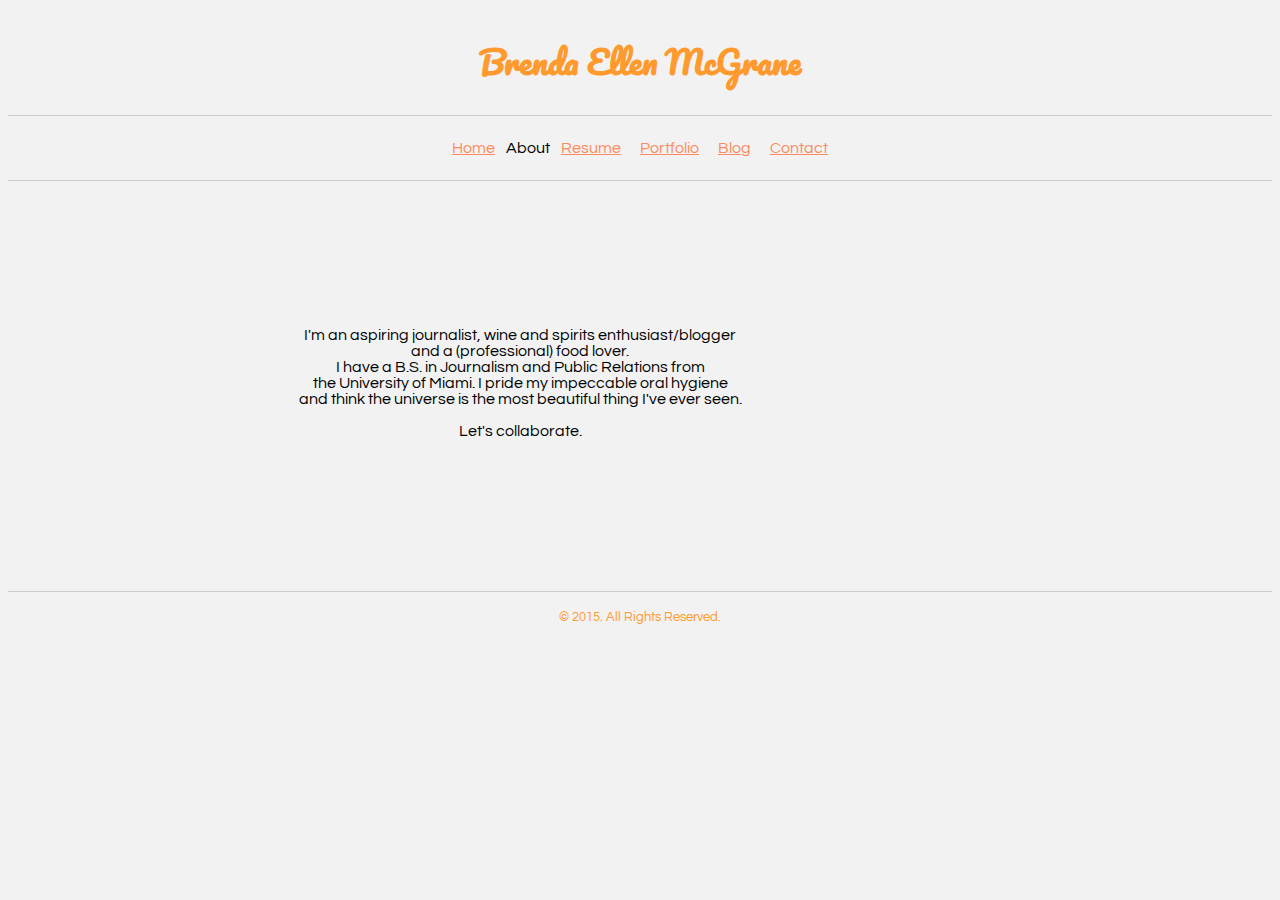
==== aboutme.html @ 94b288b6 "updates" ====
<!DOCTYPE html>
<html>
<head>
  <meta charset="UTF-8" />
  <title>Brenda Ellen McGrane | Official</title>

  <link rel="stylesheet" media="screen" href="css/main.css">
  <link rel="stylesheet" media="print" href="css/print.css">
</head>

<body>

  <header>
    <h1>Brenda Ellen McGrane</h1>
  </header>

  <nav>
    <ul>
      <li><a href="index.html">Home</a></li>
      <li>About</li>
      <li><a href="resume.html">Resume</a></li>
      <li><a href="portfolio.html">Portfolio</a></li>
      <li><a href="http://www.thetipsygirl.wordpress.com/">Blog</a><li>
      <li><a href="contact.html">Contact</a></li>
    </ul>
  </nav>

<main>

  <section id="bio">
        <p class="intro">I'm an aspiring journalist, wine and spirits enthusiast/blogger<br> and a (professional) food lover.<br> I have a B.S. in Journalism and Public Relations from<br> the University of Miami. I pride my impeccable oral hygiene<br> and think the universe is the most beautiful thing I've ever seen.<br><br> Let's collaborate. </p></br>
    </article>
  </section>


</main>

    <footer>
      <p><small>&copy; 2015. All Rights Reserved.</small></p>
    </footer>

  </div>
</body>
</html>
---- css/main.css ----
@import url(http://fonts.googleapis.com/css?family=Questrial);
@import url(http://fonts.googleapis.com/css?family=Pacifico);

body {
  font-family: 'Questrial', sans-serif;
  background-color: #F2F2F2;
}

#container {
  margin: 0 auto;
  width: 700px;
}

header {
  text-align: center;
  border-bottom: 1px solid #ccc;
  padding-top: 4px;
  padding-bottom: 4px;
}

h1 {
  font-family: 'Pacifico', cursive;
  color: #FE9A2E;
}

h2 {
  font-family: 'Pacifico', cursive;
  color: #FE9A2E;
}

header h2, header p {
  margin: 0.2em;
}

nav {
    text-align: center;
    border-bottom: 1px solid #ccc;
    list-style: none;
    margin: 0;
    padding: 0;
}

nav ul {
  padding: 0;
}

nav li {
    display: inline;
}

nav a {
    display: inline-block;
    padding: 8px;
}

a:link {
  color: #FA8B60;
}

a:visited {
  color: #766151;
}

a:hover {
  color: #D2C950;
}

a:active {
  color: black;
}

#bio {
  text-align: center;
  padding-top: 60px;
  padding-bottom: 120px;
  border-bottom: 1px solid #ccc;
}

IMG.displayed {
  display: block;
  margin-left: auto;
  margin-right: auto;
}

.avatar {
  float: left;
  padding-left: 270px;
  padding-right: 0;
}

.intro {
  padding-left: -20px;
  padding-top: 70px;
  padding-right: 240px;
}

#education {
  margin: 80px;
  border-bottom: 1px solid #ccc;
}

#work {
  margin: 80px;
  border-bottom: 1px solid #ccc;
}

#volunteer {
  margin: 80px;
  border-bottom: 1px solid #ccc;
}

#activities {
  margin: 80px;
  border-bottom: 1px solid #ccc;
}

#skills {
  margin: 80px;
  border-bottom: 1px solid #ccc;
  padding-bottom: 4px;
}

#contact {
  text-align: center;
  padding-top: 20px;
  border-bottom: 1px solid #ccc;
}

IMG.displayed {
  display: block;
  margin-left: auto;
  margin-right: auto;
}

#mywork {
  padding-top: 30px;
  padding-bottom: 30px;
  border-bottom: 1px solid #ccc;
  margin-left: 80px;
  margin-right: 80px;
  text-align: center;
}


footer {
  text-align: center;
  color: #FE9A2E;
}
---- css/print.css ----
body {
  color:#000000;
}

a {
  text-decoration: none;
  color:#000000;
}

a[href$=".html"] {
  display: none;
}

a[href^="http://"] {
  display: inline;
}

a[href^="http://"]:after {
  content: "( "attr(href)")";
}

#container {
  margin: 0 auto;
  width: 800px;
}

nav {
  display: none;
}
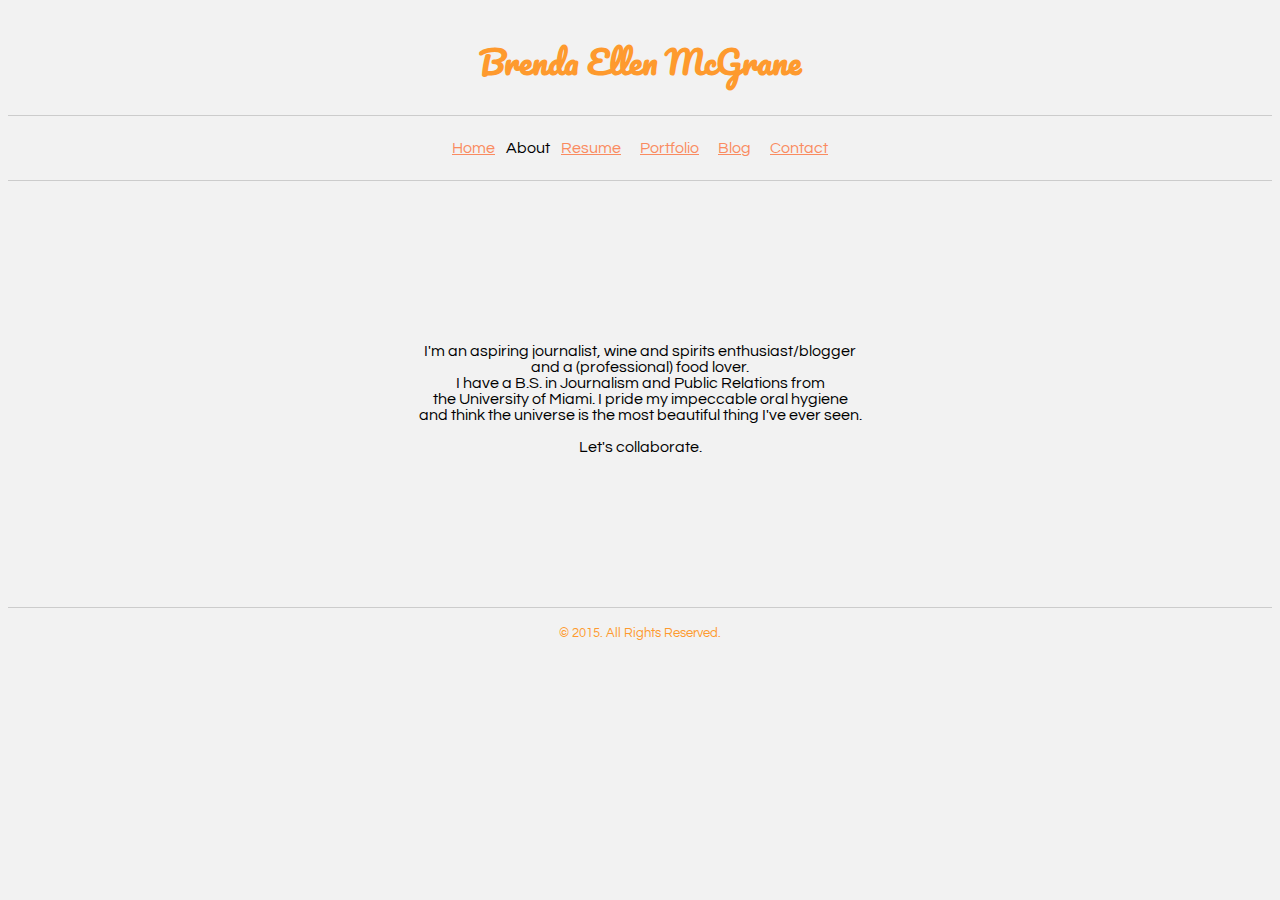
==== commit 474bfe8a: "updates" ====
--- a/aboutme.html
+++ b/aboutme.html
@@ -28,7 +28,7 @@
 <main>
 
   <section id="bio">
-        <p class="intro">I'm an aspiring journalist, wine and spirits enthusiast/blogger<br> and a (professional) food lover.<br> I have a B.S. in Journalism and Public Relations from<br> the University of Miami. I pride my impeccable oral hygiene<br> and think the universe is the most beautiful thing I've ever seen.<br><br> Let's collaborate. </p></br>
+        <p class="intro"><center>I'm an aspiring journalist, wine and spirits enthusiast/blogger<br> and a (professional) food lover.<br> I have a B.S. in Journalism and Public Relations from<br> the University of Miami. I pride my impeccable oral hygiene<br> and think the universe is the most beautiful thing I've ever seen.<br><br> Let's collaborate. </center></p></br>
     </article>
   </section>
 
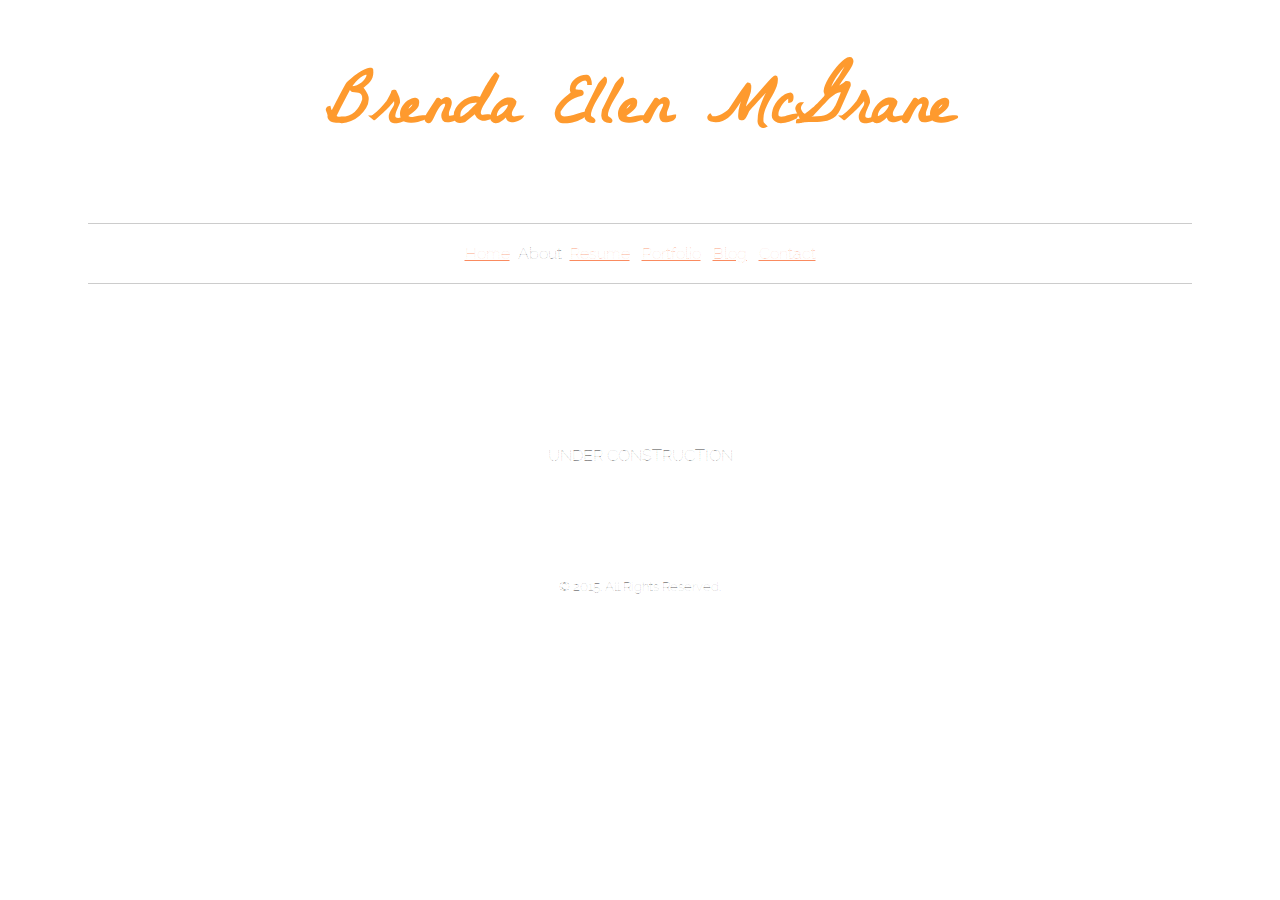
==== commit 356107d4: "up" ====
--- a/aboutme.html
+++ b/aboutme.html
@@ -28,7 +28,7 @@
 <main>
 
   <section id="bio">
-        <p class="intro"><center>I'm an aspiring journalist, wine and spirits enthusiast/blogger<br> and a (professional) food lover.<br> I have a B.S. in Journalism and Public Relations from<br> the University of Miami. I pride my impeccable oral hygiene<br> and think the universe is the most beautiful thing I've ever seen.<br><br> Let's collaborate. </center></p></br>
+        <p class="intro"><center>UNDER CONSTRUCTION</center></p></br>
     </article>
   </section>
 
--- a/css/main.css
+++ b/css/main.css
@@ -1,9 +1,10 @@
-@import url(http://fonts.googleapis.com/css?family=Questrial);
 @import url(http://fonts.googleapis.com/css?family=Pacifico);
+@import url(http://fonts.googleapis.com/css?family=La+Belle+Aurore);
+@import url(http://fonts.googleapis.com/css?family=Raleway+Dots);
 
 body {
-  font-family: 'Questrial', sans-serif;
-  background-color: #F2F2F2;
+  font-family: 'Raleway Dots', cursive;
+  background-color: #FFFFFF;
 }
 
 #container {
@@ -13,13 +14,16 @@
 
 header {
   text-align: center;
+  font-size: 35px;
   border-bottom: 1px solid #ccc;
-  padding-top: 4px;
-  padding-bottom: 4px;
+  padding-top: 0px;
+  padding-bottom: 0px;
+  margin-left: 80px;
+  margin-right: 80px;
 }
 
 h1 {
-  font-family: 'Pacifico', cursive;
+  font-family: 'La Belle Aurore', cursive;
   color: #FE9A2E;
 }
 
@@ -38,6 +42,8 @@
     list-style: none;
     margin: 0;
     padding: 0;
+    margin-left: 80px;
+    margin-right: 80px;
 }
 
 nav ul {
@@ -50,7 +56,7 @@
 
 nav a {
     display: inline-block;
-    padding: 8px;
+    padding: 4px;
 }
 
 a:link {
@@ -58,11 +64,11 @@
 }
 
 a:visited {
-  color: #766151;
+  color: #6E6E6E;
 }
 
 a:hover {
-  color: #D2C950;
+  color: #F6E3CE;
 }
 
 a:active {
@@ -72,8 +78,8 @@
 #bio {
   text-align: center;
   padding-top: 60px;
-  padding-bottom: 120px;
-  border-bottom: 1px solid #ccc;
+  padding-bottom: 60px;
+  border-bottom: 0px solid #ccc;
 }
 
 IMG.displayed {
@@ -121,9 +127,12 @@
 }
 
 #contact {
+  padding-top: 30px;
+  padding-bottom: 30px;
+  border-bottom: 1px solid #ccc;
+  margin-left: 80px;
+  margin-right: 80px;
   text-align: center;
-  padding-top: 20px;
-  border-bottom: 1px solid #ccc;
 }
 
 IMG.displayed {
@@ -144,5 +153,5 @@
 
 footer {
   text-align: center;
-  color: #FE9A2E;
+  color: black;
 }
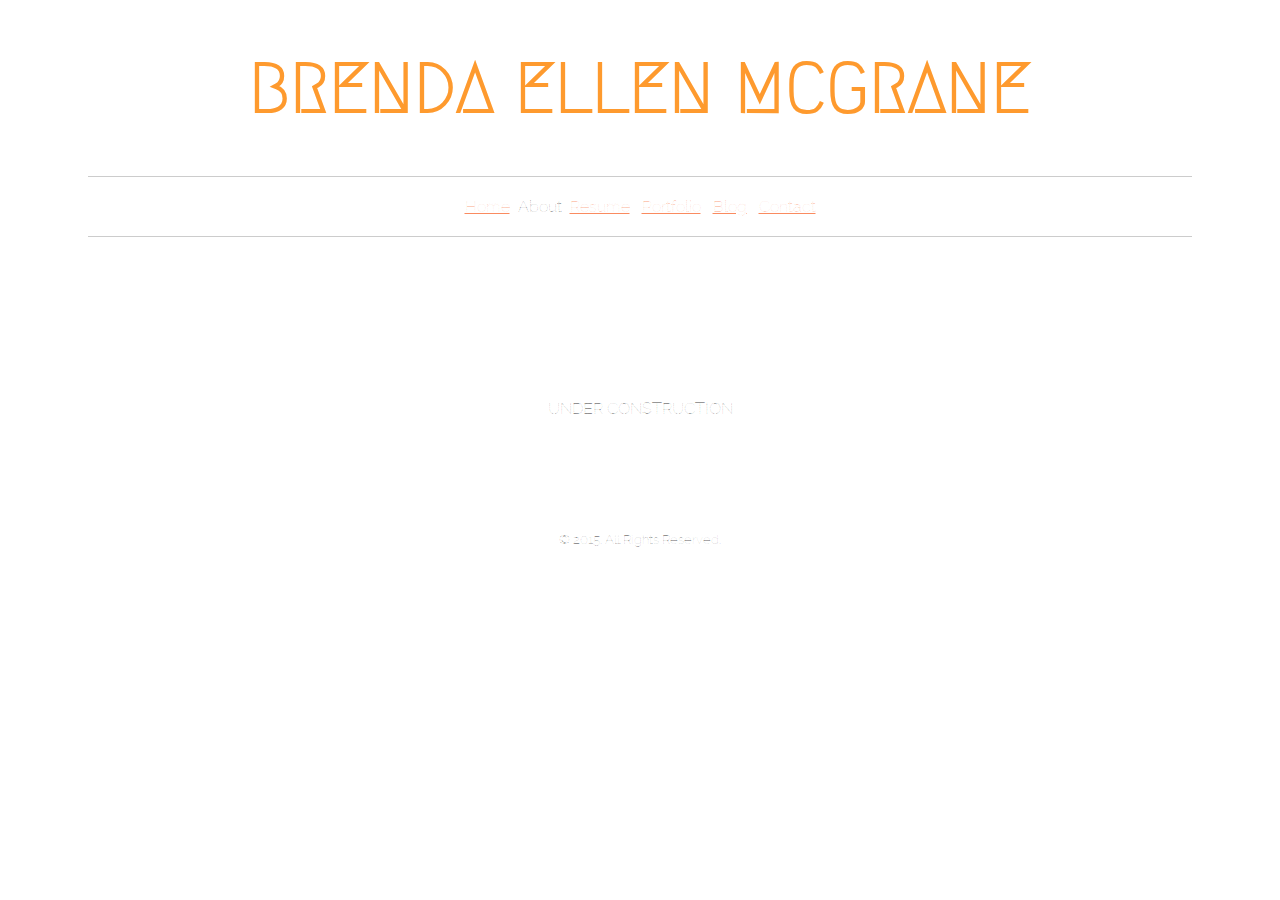
==== commit 0a5caaa0: "up" ====
--- a/aboutme.html
+++ b/aboutme.html
@@ -11,7 +11,7 @@
 <body>
 
   <header>
-    <h1>Brenda Ellen McGrane</h1>
+    <h1>BRENDA ELLEN MCGRANE</h1>
   </header>
 
   <nav>
--- a/css/main.css
+++ b/css/main.css
@@ -1,9 +1,10 @@
-@import url(http://fonts.googleapis.com/css?family=Pacifico);
+@import url(http://fonts.googleapis.com/css?family=Source+Sans+Pro);
 @import url(http://fonts.googleapis.com/css?family=La+Belle+Aurore);
 @import url(http://fonts.googleapis.com/css?family=Raleway+Dots);
+@import url(http://fonts.googleapis.com/css?family=Megrim);
 
 body {
-  font-family: 'Raleway Dots', cursive;
+  font-family: 'Raleway Dots', cursive; 
   background-color: #FFFFFF;
 }
 
@@ -23,13 +24,13 @@
 }
 
 h1 {
-  font-family: 'La Belle Aurore', cursive;
+  font-family: 'Megrim', cursive;
   color: #FE9A2E;
 }
 
 h2 {
-  font-family: 'Pacifico', cursive;
-  color: #FE9A2E;
+  font-family: 'Source Sans Pro', sans-serif;
+  color: black;
 }
 
 header h2, header p {
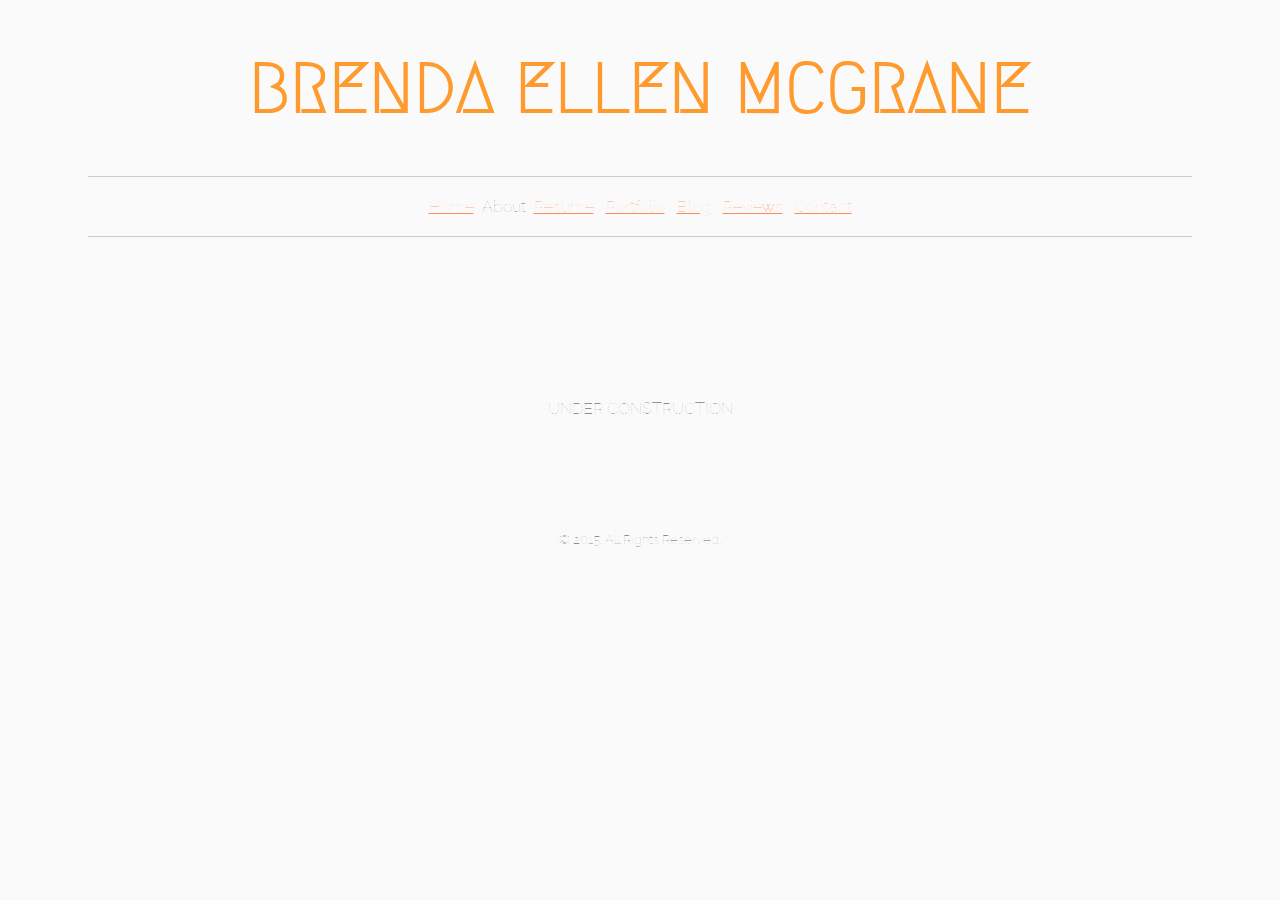
==== commit 09c0c242: "updates" ====
--- a/aboutme.html
+++ b/aboutme.html
@@ -21,6 +21,7 @@
       <li><a href="resume.html">Resume</a></li>
       <li><a href="portfolio.html">Portfolio</a></li>
       <li><a href="http://www.thetipsygirl.wordpress.com/">Blog</a><li>
+      <li><a href="http://students.com.miami.edu/~reviewing/?s=brenda+mcgrane&submit=Search">Reviews</a><li>
       <li><a href="contact.html">Contact</a></li>
     </ul>
   </nav>
--- a/css/main.css
+++ b/css/main.css
@@ -4,8 +4,8 @@
 @import url(http://fonts.googleapis.com/css?family=Megrim);
 
 body {
-  font-family: 'Raleway Dots', cursive; 
-  background-color: #FFFFFF;
+  font-family: 'Raleway Dots', cursive;
+  background-color: #FAFAFA;
 }
 
 #container {
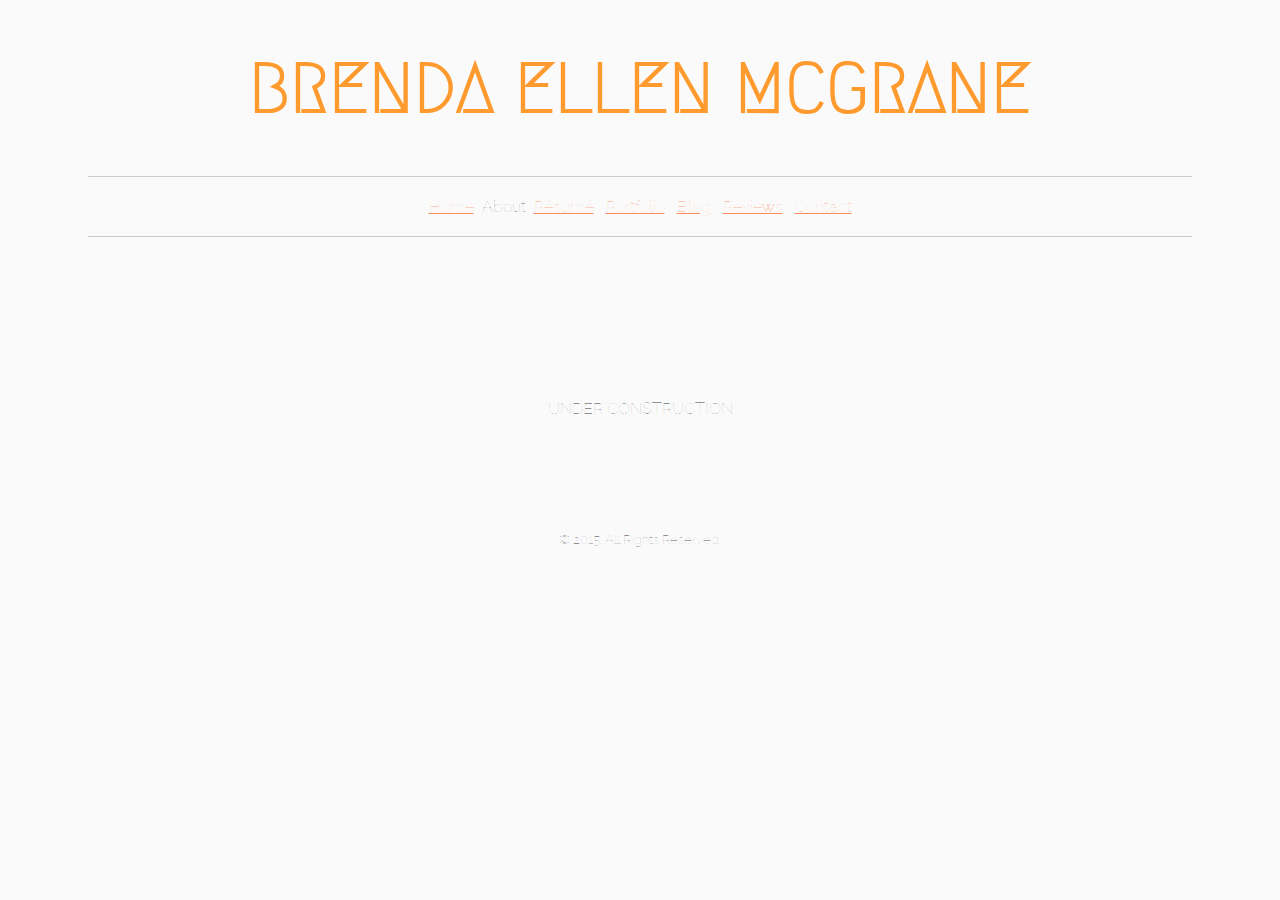
==== commit 8fd1057e: "up" ====
--- a/aboutme.html
+++ b/aboutme.html
@@ -18,7 +18,7 @@
     <ul>
       <li><a href="index.html">Home</a></li>
       <li>About</li>
-      <li><a href="resume.html">Resume</a></li>
+      <li><a href="resume.html">Résumé</a></li>
       <li><a href="portfolio.html">Portfolio</a></li>
       <li><a href="http://www.thetipsygirl.wordpress.com/">Blog</a><li>
       <li><a href="http://students.com.miami.edu/~reviewing/?s=brenda+mcgrane&submit=Search">Reviews</a><li>
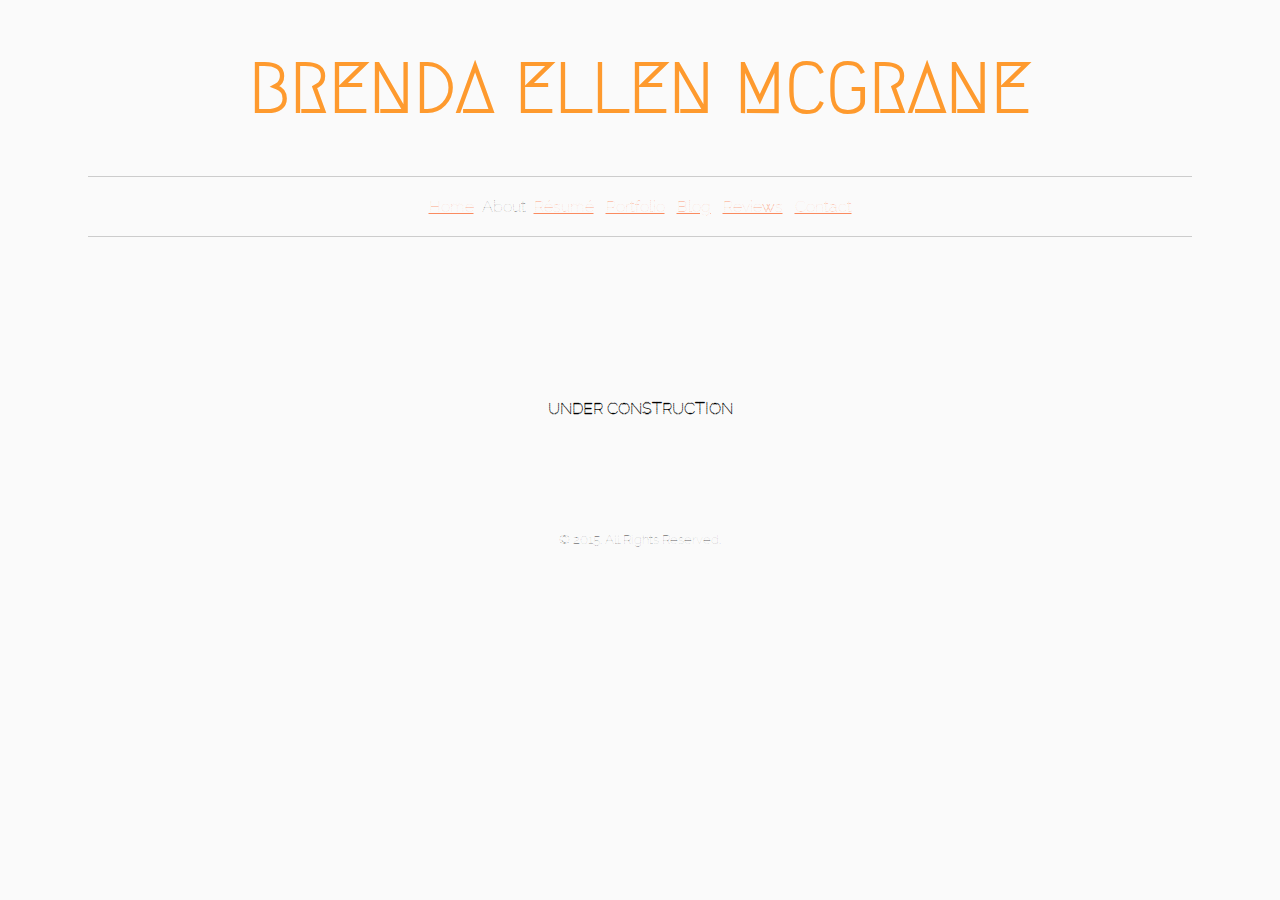
==== commit d87faf89: "updates" ====
--- a/aboutme.html
+++ b/aboutme.html
@@ -29,7 +29,7 @@
 <main>
 
   <section id="bio">
-        <p class="intro"><center>UNDER CONSTRUCTION</center></p></br>
+        <p class="intro"><center><b>UNDER CONSTRUCTION</b></center></p></br>
     </article>
   </section>
 
